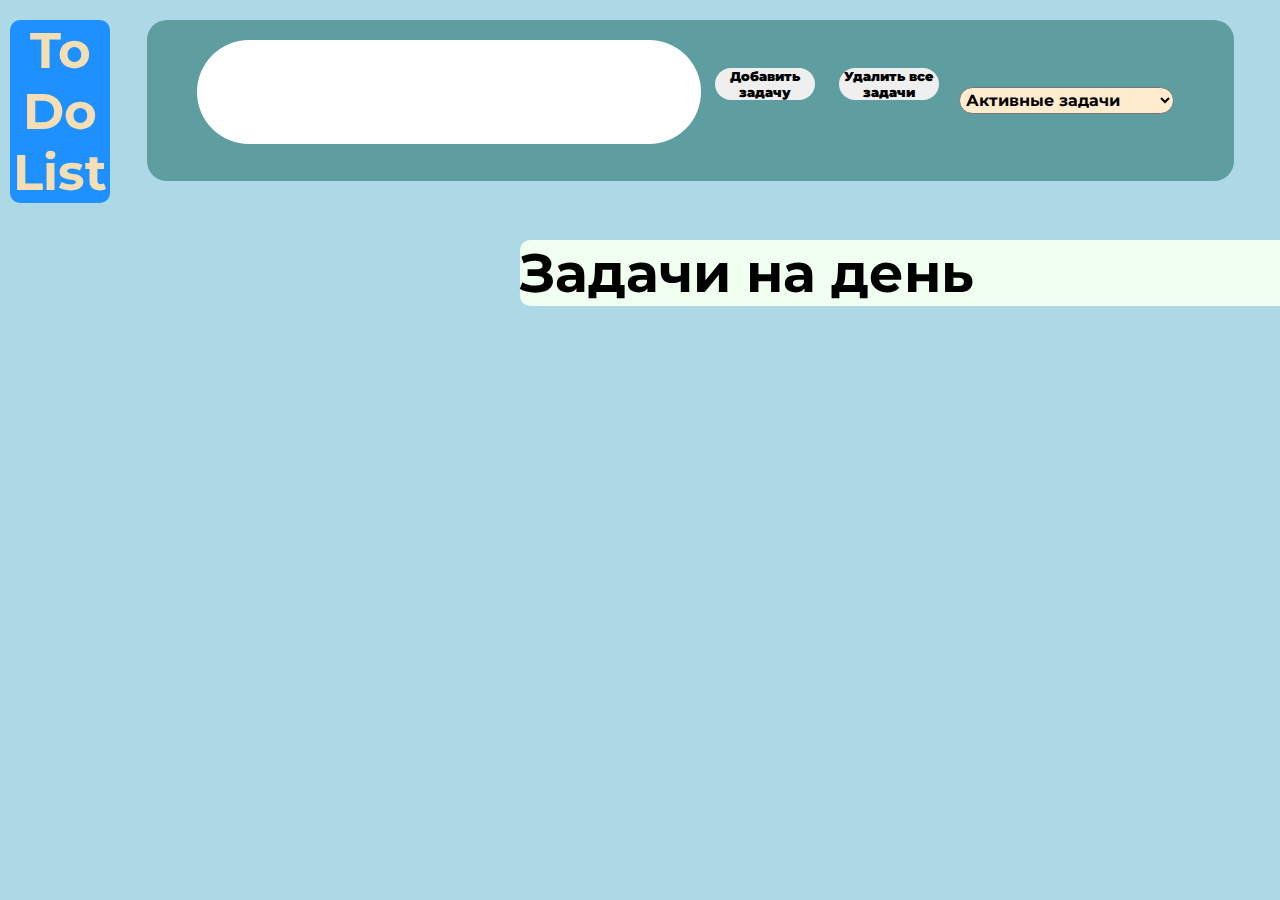
==== ToDoList/todolist.html @ cf1f6e2b "update js" ====
<!DOCTYPE html>
<html lang="en">
<head>
    <meta charset="UTF-8">
    <title>My ToDo</title>
    <link rel="stylesheet" href="todoStyles.css">
    <link rel="preconnect" href="https://fonts.googleapis.com">
    <link rel="preconnect" href="https://fonts.gstatic.com" crossorigin>
    <link href="https://fonts.googleapis.com/css2?family=Montserrat:wght@100&display=swap" rel="stylesheet">
</head>
<body>
<div class="todo">
    <div class = "menu">
        <h1><a class="logo" href="../Autorisation/index.html">To Do List</a></h1>
    </div>
    <form id = "checkTodoForm" class = "ToDoList"  action="todolist.html">

        <div class = "todo_input">
    <input class = "todo_text" type="text" id="textTask">
    <span class = "todo_add"></span>
            <button class="button_to_add_task" id ="addTask">Добавить задачу</button>
            <button onclick="deleteAllTask()" class = "button_to_delete_ALL_tasks" id = "deleteAllTask">Удалить все задачи</button>
</div>

    <select class = "todo_options">
        <option >Активные задачи</option>
        <option value = "active">Завершённые задачи</option>
        <option value = "active">Избранные задачи</option>
    </select>
        <div class = "viewTasks">
            <h2>Задачи на день</h2>
            <div class = "tasks" id="AllTasks">







            </div>
        </div>
    </form>

</div>


<script src ="todoScripts.js"></script>
</body>
</html>
---- ToDoList/todoStyles.css ----
*{
    margin: 0;
    padding: 0;
}
.todo{
    width: 100%;
    max-width: 1920px;
    margin: 0 auto;
    height: 100vh;
    display: flex;
    background-color: lightblue;
    overflow: hidden;
}
.ToDoList{
    height: max-content;
    margin: 20px auto;
    background-color: cadetblue;
    border-radius: 20px;
    width: max-content;
    padding: 20px 50px;
    display: flex;
    flex-direction: row;

}
.menu{

    padding: 0;
margin-top: 20px;
    width: 100px;
}
.logo{
    margin-left: 10px;
    width: 100px;
        text-align: center;
    font-size: 50px;
    border-radius: 10px;
    background-color:dodgerblue;
    color: wheat;
    text-decoration: none;
    font-family: 'Montserrat', sans-serif ;
    font-weight: bold;
    display: block;
    position: absolute;
}

.todo_text{
    width: 500px;
    padding: 2px;
    height: 100px;
    border-radius: 100px;
    border: none;
}
.todo_input{

    border-radius: 10px;

}
.todo_options{
    font-family: 'Montserrat', sans-serif ;

    background-color: blanchedalmond;
    border-radius: 20px;
    height: max-content;
    padding: 2px;
    margin: 47px 10px;
    font-size: 16px;
    font-weight: bolder;
}
.todo_add{
    border-radius: 10px;
}
.button_to_add_task{
    margin: auto 10px;
    width: 100px;
    border-radius: 100px;
    border: none;
    font-family: 'Montserrat', sans-serif ;
    font-weight: 900;
}
.button_to_delete_ALL_tasks{
    margin: auto 10px;
    width: 100px;
    border-radius: 100px;
    border: none;
    font-family: 'Montserrat', sans-serif ;
    font-weight: 900;
}
.viewTasks{
    background-color:honeydew;
    border-radius: 10px;
    width: 1000px;
    height: max-content;
    position: absolute;
    margin: 200px 0;
    left: 520px;
    font-family: 'Montserrat', sans-serif ;
    font-size: 36px;
    font-weight: 900;
}
.tasks{
    /*background-color: #ff92b2;*/
    font-family: 'Montserrat', sans-serif ;
    font-weight: bolder;
    font-size: large;
}
.tasks.delAllTasks{
    background-color: blueviolet;
}
.todo_item{
    padding: 10px;
    margin: 10px auto;
    display: flex;
    flex-flow: row;
    justify-content: space-between;
    background-color: cadetblue;
    /*background-color: cadetblue;*/
    font-size: 24px;
}
.todo_item.checked{
    background-color: cadetblue;
    opacity: 0.5;
    text-decoration: line-through;
}
.todo_item.delition{
    animation: opacity 1s ease-in-out;
}
@keyframes opacity {
    from {
        opacity: 1;
    }
    to {
        opacity: 0;
    }

}
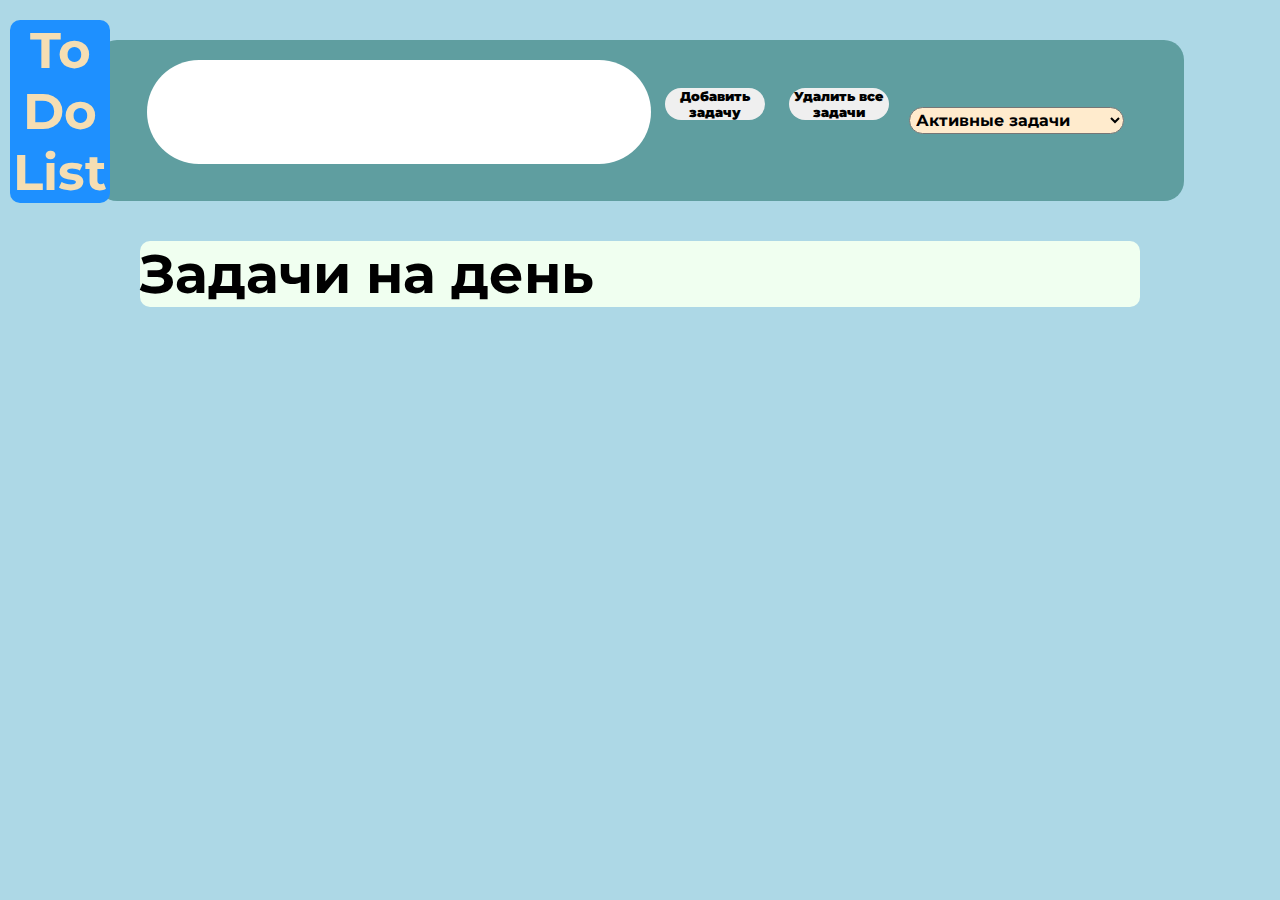
==== commit 2d2147f8: "redaction css" ====
--- a/ToDoList/todolist.html
+++ b/ToDoList/todolist.html
@@ -19,7 +19,7 @@
     <input class = "todo_text" type="text" id="textTask">
     <span class = "todo_add"></span>
             <button class="button_to_add_task" id ="addTask">Добавить задачу</button>
-            <button onclick="deleteAllTask()" class = "button_to_delete_ALL_tasks" id = "deleteAllTask">Удалить все задачи</button>
+            <button class = "button_to_delete_ALL_tasks" id = "deleteAllTask">Удалить все задачи</button>
 </div>
 
     <select class = "todo_options">
@@ -27,9 +27,11 @@
         <option value = "active">Завершённые задачи</option>
         <option value = "active">Избранные задачи</option>
     </select>
-        <div class = "viewTasks">
-            <h2>Задачи на день</h2>
-            <div class = "tasks" id="AllTasks">
+
+    </form>
+    <div class = "viewTasks">
+        <h2>Задачи на день</h2>
+        <div class = "tasks" id="AllTasks">
 
 
 
@@ -37,10 +39,8 @@
 
 
 
-            </div>
         </div>
-    </form>
-
+    </div>
 </div>
 
 
--- a/ToDoList/todoStyles.css
+++ b/ToDoList/todoStyles.css
@@ -8,6 +8,7 @@
     margin: 0 auto;
     height: 100vh;
     display: flex;
+    flex-direction: column;
     background-color: lightblue;
     overflow: hidden;
 }
@@ -90,9 +91,9 @@
     border-radius: 10px;
     width: 1000px;
     height: max-content;
-    position: absolute;
-    margin: 200px 0;
-    left: 520px;
+
+    margin: 20px auto;
+    /*left: 520px;*/
     font-family: 'Montserrat', sans-serif ;
     font-size: 36px;
     font-weight: 900;
@@ -108,7 +109,7 @@
 }
 .todo_item{
     padding: 10px;
-    margin: 10px auto;
+    margin: 15px auto;
     display: flex;
     flex-flow: row;
     justify-content: space-between;
@@ -124,6 +125,29 @@
 .todo_item.delition{
     animation: opacity 1s ease-in-out;
 }
+.buttons{
+    display: flex;
+    flex-direction: row;
+    justify-content: space-between;
+    /*border: 1px blanchedalmond solid;*/
+
+}
+.btn-complete{
+    width: 2em;
+    height: 2em;
+    border-radius: 10px;
+    border: none;
+    margin-right: 10px;
+}
+.btn-delete{
+    width: 10em;
+    height: 2em;
+    border-radius: 100px;
+    border: none;
+    display: inline-block;
+    font-family: 'Montserrat', sans-serif ;
+    font-weight: 900;
+}
 @keyframes opacity {
     from {
         opacity: 1;
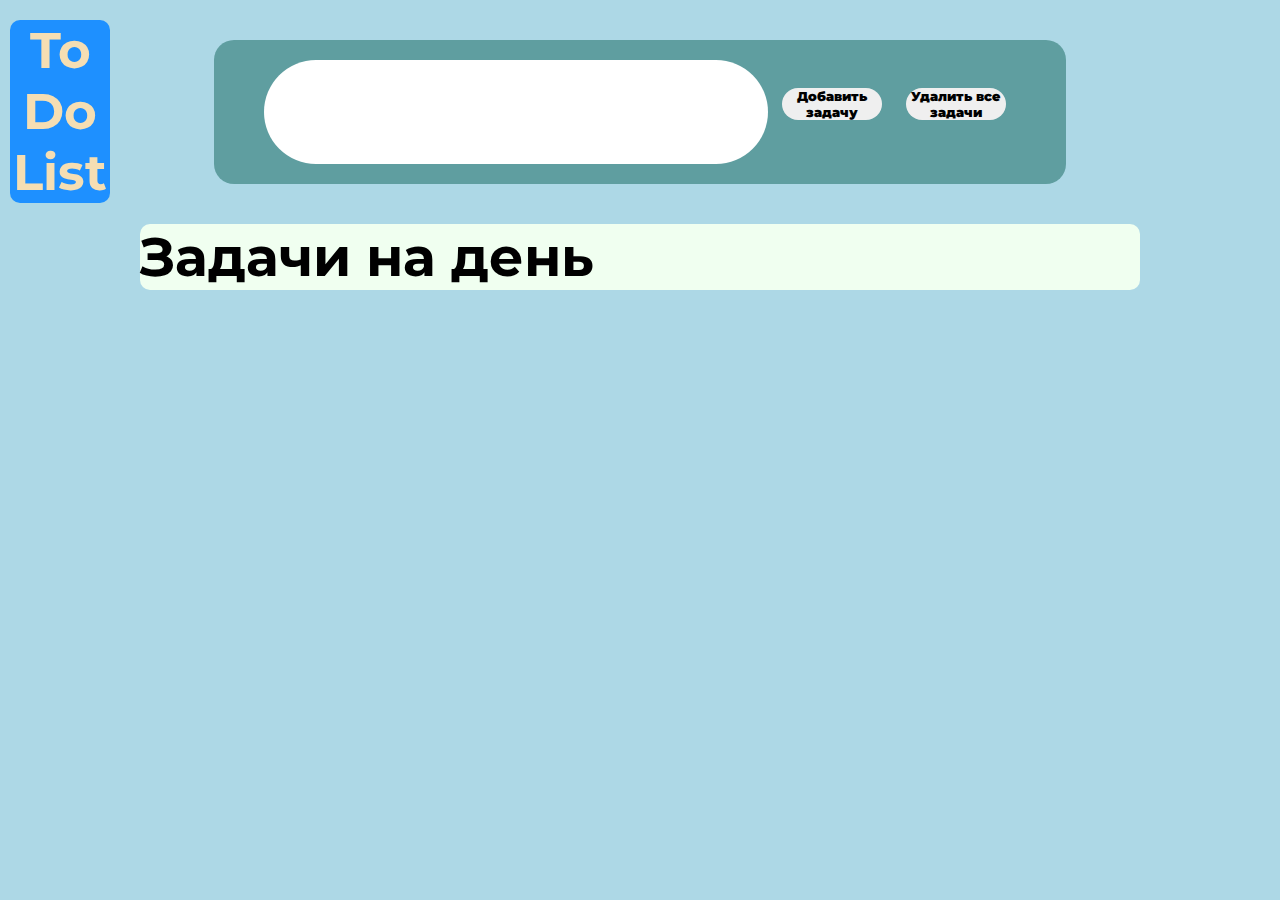
==== commit 76d113f1: "1" ====
--- a/ToDoList/todolist.html
+++ b/ToDoList/todolist.html
@@ -22,11 +22,6 @@
             <button class = "button_to_delete_ALL_tasks" id = "deleteAllTask">Удалить все задачи</button>
 </div>
 
-    <select class = "todo_options">
-        <option >Активные задачи</option>
-        <option value = "active">Завершённые задачи</option>
-        <option value = "active">Избранные задачи</option>
-    </select>
 
     </form>
     <div class = "viewTasks">
--- a/ToDoList/todoStyles.css
+++ b/ToDoList/todoStyles.css
@@ -123,7 +123,14 @@
     text-decoration: line-through;
 }
 .todo_item.delition{
-    animation: opacity 1s ease-in-out;
+    background-color: mediumvioletred;
+    animation-duration: 1s;
+    animation-name: slideout;
+}
+.todo_item.favorite{
+    background-color: indianred;
+    animation-duration: 1s;
+    animation-name: slidein;
 }
 .buttons{
     display: flex;
@@ -131,6 +138,11 @@
     justify-content: space-between;
     /*border: 1px blanchedalmond solid;*/
 
+}
+.btn-favorite{
+    width: 2em;
+    height: 2em;
+    margin-right: 10px;
 }
 .btn-complete{
     width: 2em;
@@ -157,3 +169,25 @@
     }
 
 }
+@keyframes slidein {
+    from {
+        margin-left: 100%;
+        width: 300%;
+    }
+
+    to {
+        margin-left: 0;
+        width: 100%;
+    }
+}
+@keyframes slideout {
+    from {
+        margin-left: 100%;
+        width: 300%;
+    }
+
+    to {
+        margin-left: 0;
+        width: 100%;
+    }
+}